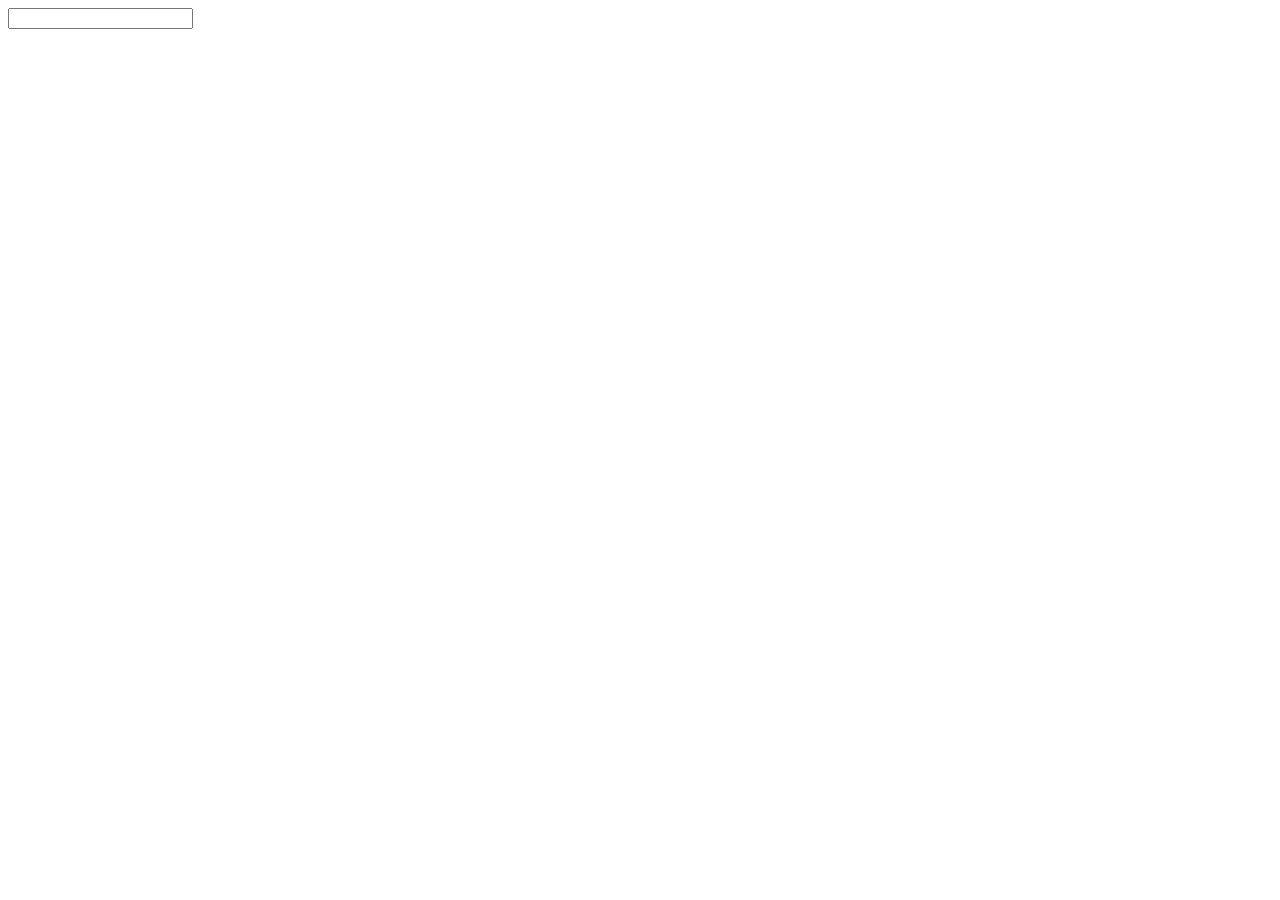
==== frontend/prototypes/set_search/index.html @ 9d4e018b "Added a prototypes folder, added first prototype: Set Search" ====
<!DOCTYPE html>
<html lang="en">
<head>
    <meta charset="UTF-8">
    <meta name="viewport" content="width=device-width, initial-scale=1.0">
    <title>Document</title>
</head>
<body>
    <input type="search" id="set-search">
    <ul id='set-list'>

    </ul>

    <script src='main.js'></script>
</body>
</html>
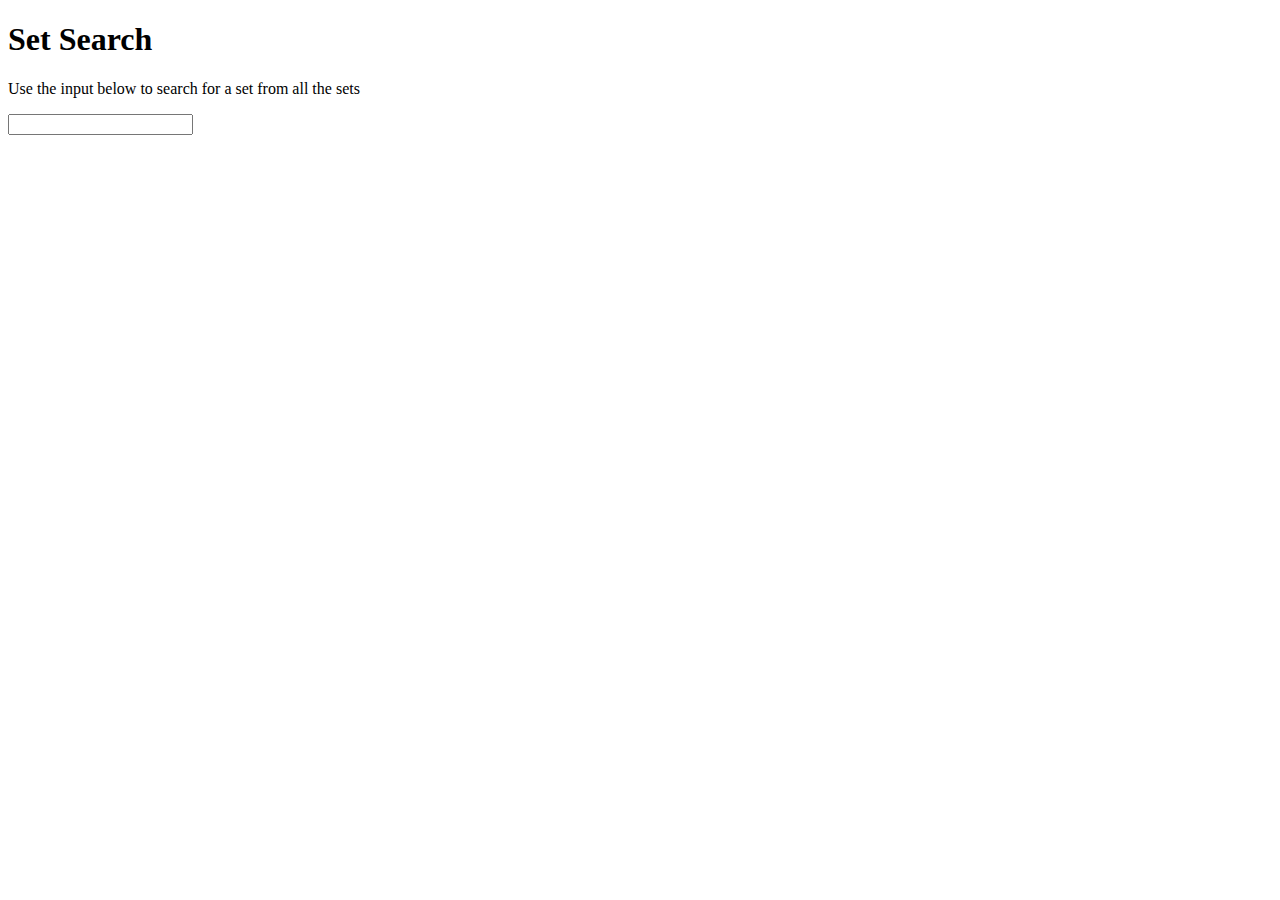
==== commit 68a44567: "Add title and description of prototype Set Search" ====
--- a/frontend/prototypes/set_search/index.html
+++ b/frontend/prototypes/set_search/index.html
@@ -6,6 +6,8 @@
     <title>Document</title>
 </head>
 <body>
+    <h1>Set Search</h1>
+    <p>Use the input below to search for a set from all the sets</p>
     <input type="search" id="set-search">
     <ul id='set-list'>
 
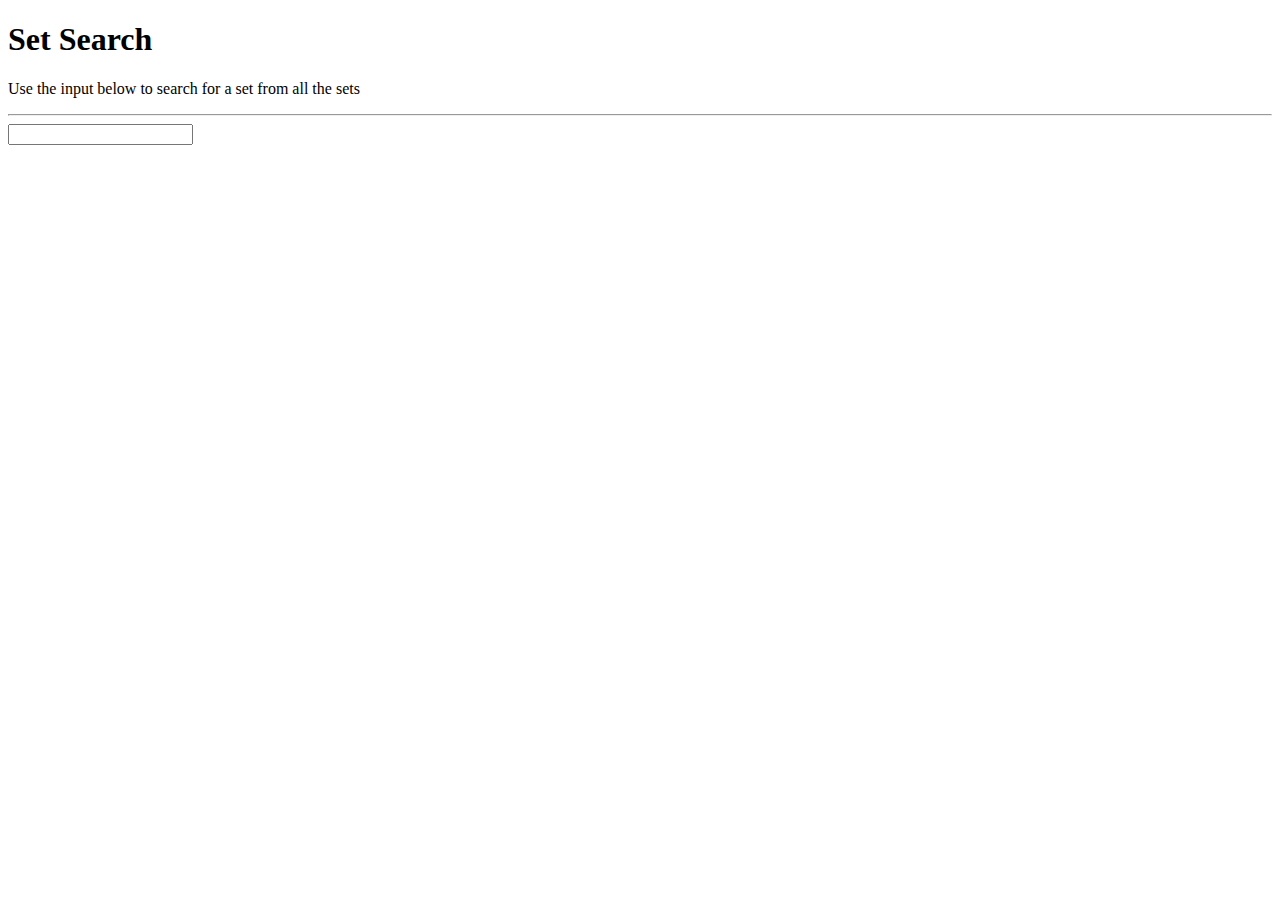
==== commit 8523bbf2: "added prototype: set detail, showing a set name and the cards" ====
--- a/frontend/prototypes/set_search/index.html
+++ b/frontend/prototypes/set_search/index.html
@@ -8,6 +8,8 @@
 <body>
     <h1>Set Search</h1>
     <p>Use the input below to search for a set from all the sets</p>
+    <hr />
+    
     <input type="search" id="set-search">
     <ul id='set-list'>
 
